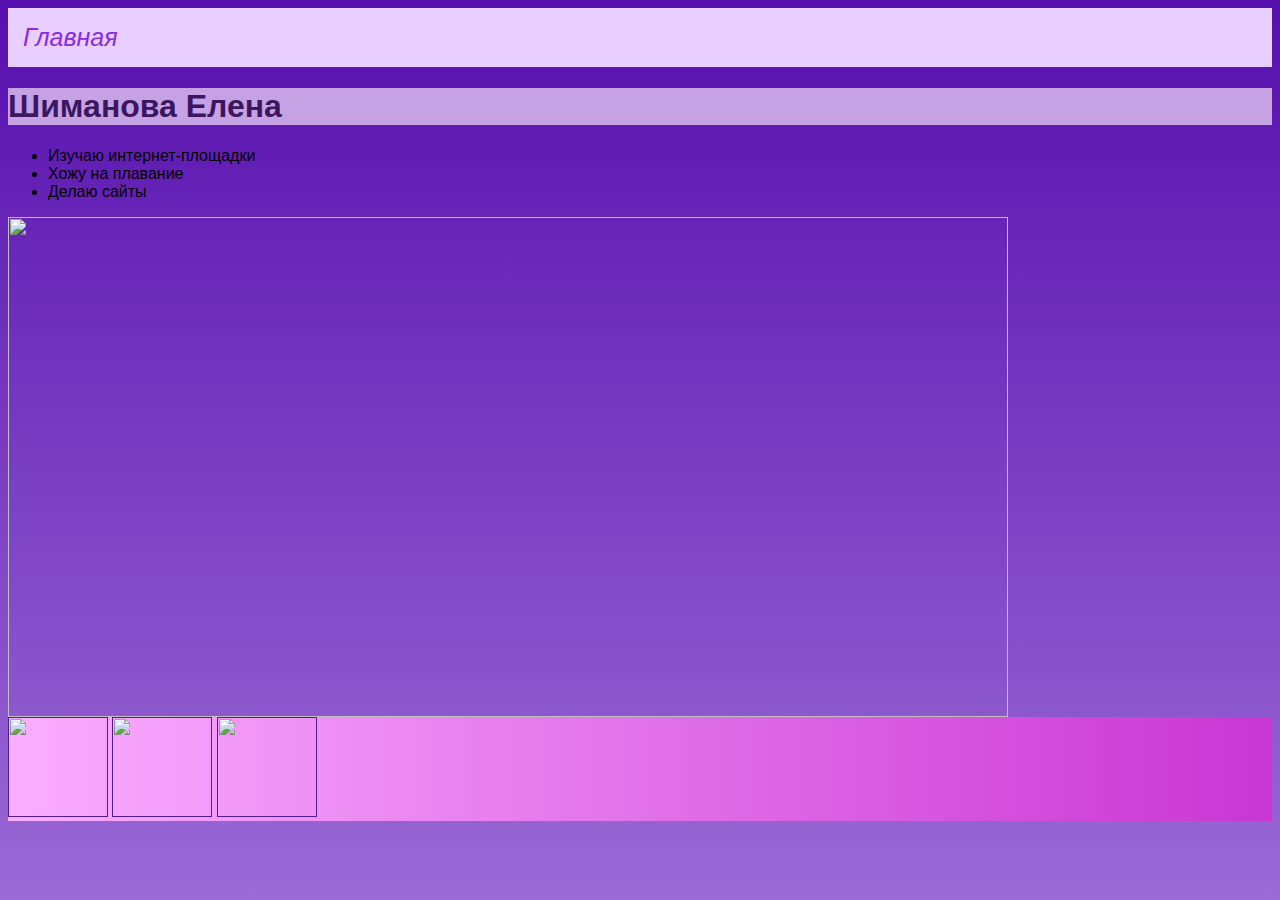
==== elena.html @ ba24ed60 "Create elena.html" ====
<html>
  <head>
    <title>Обо мне</title>
    <link rel="stylesheet" href="style.css"/>
  </head>
  <body>
    <header>
      <a class="link-header" href=""><i>Главная</i></a>
    </header>
    <main>
      <h1>Шиманова Елена</h1>
      <ul>
        <li>Изучаю интернет-площадки</li>
        <li>Хожу на плавание</li>
        <li>Делаю сайты</li>
      </ul>
      <img src="https://img.freepik.com/free-photo/programming-background-with-person-working-with-codes-computer_23-2150010125.jpg?w=996&t=st=1693130377~exp=1693130977~hmac=564dba3ea59c2017fe0ed54869126bba3a3cd22d06278ee73e88edc5155c0415" width="1000px" height="500px"/>
    </main>
    <footer>
      <a class="social" href=""><img src="/uploads/2021/04/social1_0_1618254571.png" width="100px" height="100px"/></a>
      <a class="social" href=""><img src="/uploads/2021/04/Group%201_0_1618254571.png" width="100px" height="100px"/></a>
      <a class="social" href=""><img src="/uploads/2021/04/social3_0_1618254571.png" width="100px" height="100px"/></a>
    </footer>
  </body>
</html>
---- style.css ----
body {
    font-family: sans-serif;
    background: linear-gradient(#560EAD, #9B6AD6);
}

header{
    background-color:rgb(232, 207, 255) ;
    padding: 15px;
}

.link-header{
     text-decoration: none;
     color: blueviolet;
     font-size: 25px;
}

nav a{
    text-decoration: none;
    color: blueviolet;
    background-color: rgb(203, 176, 229);
    padding: 8px;
    margin: 5px 1px 25px 0;
}

.css{
    display: flex;
    justify-content: space-around;
}

h1{
   background-color: rgb(196, 162, 227); 
   color: rgb(61, 22, 98);
}

p{
    background-image: linear-gradient(to right, #9F3ED5, #8643D6);
    padding: 26px;
}

footer{
    background-image: linear-gradient(to left, #C936D3,	#FAAEFF);
}
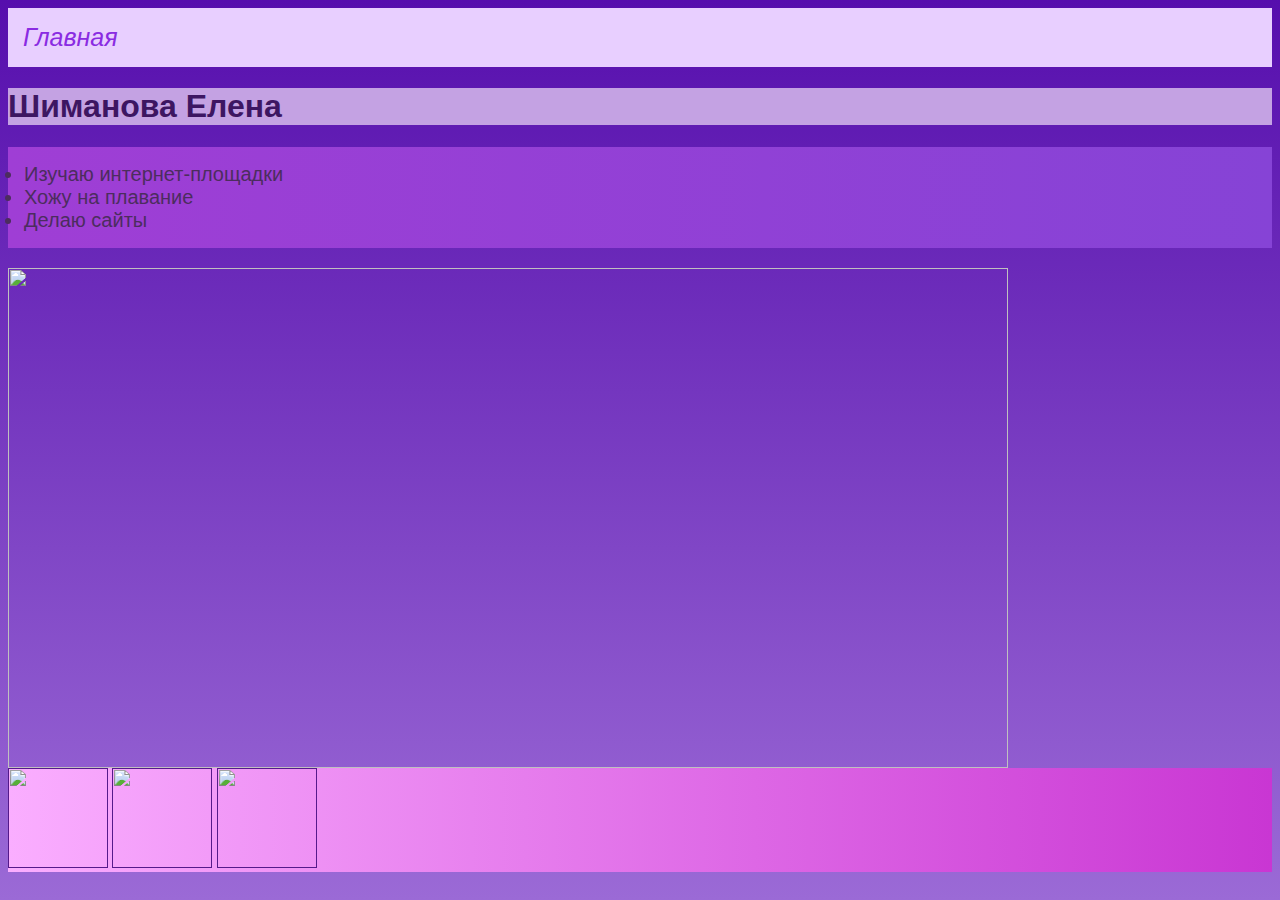
==== commit dcf87993: "Update elena.html" ====
--- a/elena.html
+++ b/elena.html
@@ -1,11 +1,11 @@
 <html>
   <head>
     <title>Обо мне</title>
-    <link rel="stylesheet" href="style.css"/>
+    <link rel="stylesheet" href="stylea.css"/>
   </head>
   <body>
     <header>
-      <a class="link-header" href=""><i>Главная</i></a>
+      <a class="link-header" href="index.html"><i>Главная</i></a>
     </header>
     <main>
       <h1>Шиманова Елена</h1>
--- a/stylea.css
+++ b/stylea.css
@@ -0,0 +1,45 @@
+body {
+    font-family: sans-serif;
+    background: linear-gradient(#560EAD, #9B6AD6);
+}
+
+header{
+    background-color:rgb(232, 207, 255) ;
+    padding: 15px;
+}
+
+.link-header{
+     text-decoration: none;
+     color: blueviolet;
+     font-size: 25px;
+}
+
+nav a{
+    text-decoration: none;
+    color: blueviolet;
+    background-color: rgb(203, 176, 229);
+    padding: 8px;
+    margin: 5px 1px 25px 0;
+}
+
+.css{
+    display: flex;
+    justify-content: space-around;
+}
+
+h1{
+   background-color: rgb(196, 162, 227); 
+   color: rgb(61, 22, 98);
+}
+
+ul{
+    background-image: linear-gradient(to right, #9F3ED5, #8643D6);
+    padding: 16px;
+    font-size: 20px;
+    color: #4C2D5E;
+
+}
+
+footer{
+    background-image: linear-gradient(to left, #C936D3,	#FAAEFF);
+}
